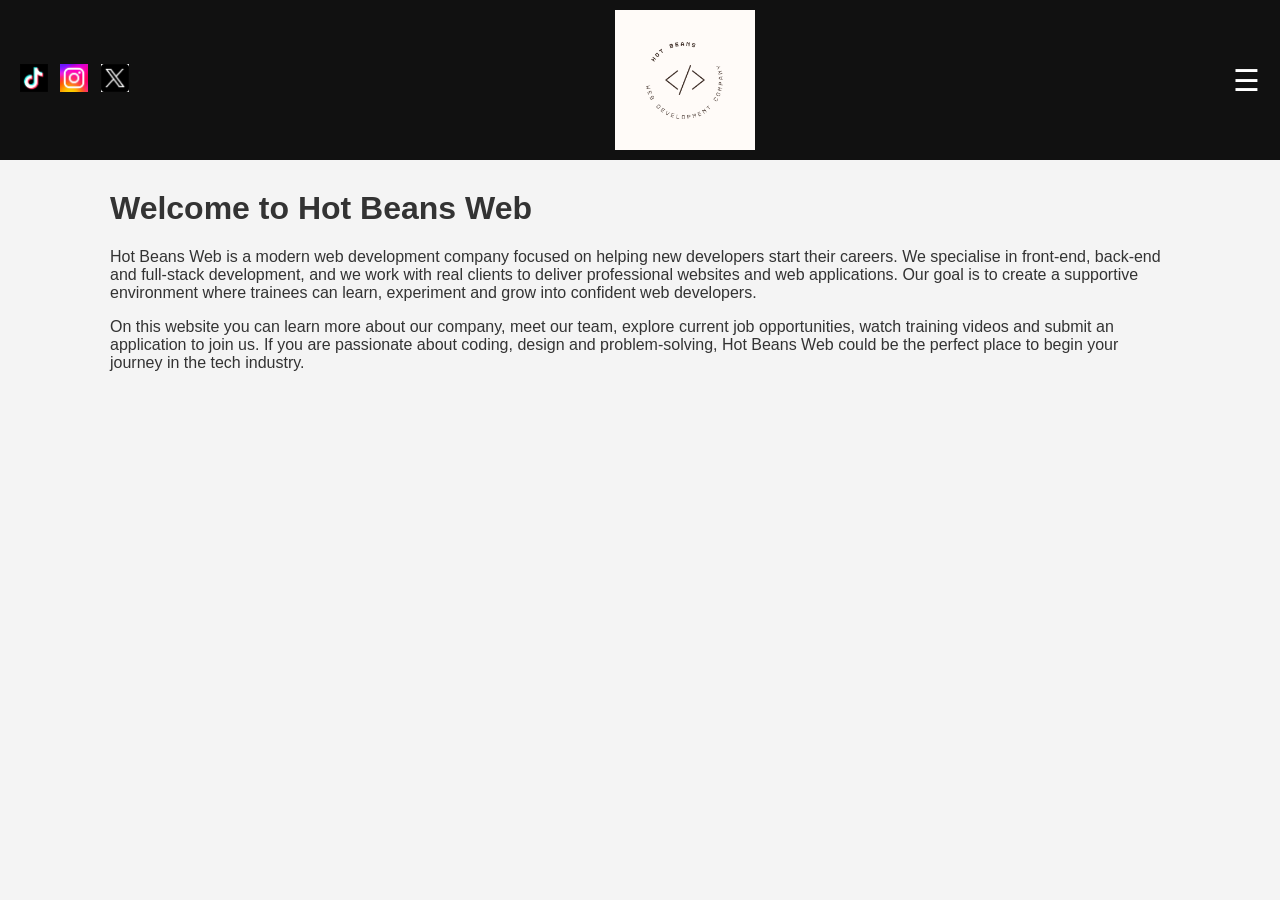
==== index.html @ 50b514dc "Add files via upload" ====
<!DOCTYPE html>
<html>
<head>
    <title>Hot Beans Web – Home</title>
    <link rel="stylesheet" href="style.css">
    <script src="script.js"></script>
</head>
<body>

<!-- HEADER + NAV -->
<header>
    <div class="social-icons">
        <a href="https://www.tiktok.com" target="_blank"><img src="tiktok.png" alt="TikTok"></a>
        <a href="https://www.instagram.com" target="_blank"><img src="insta.jpg" alt="Instagram"></a>
        <a href="https://twitter.com" target="_blank"><img src="download.png" alt="Twitter"></a>
    </div>
    <img src="hot beans logo.png" class="logo" alt="Hot Beans Web" onclick="location.href='index.html'">
    <div class="hamburger" onclick="openMenu()">☰</div>
</header>

<nav id="sideMenu">
    <a href="javascript:void(0)" onclick="closeMenu()">Close ✖</a>
    <a href="index.html">Home</a>
    <a href="about.html">About Us</a>
    <a href="team.html">Meet the Team</a>
    <a href="careers.html">Careers</a>
    <a href="reviews.html">Reviews</a>
    <a href="apply.html">Apply</a>
    <a href="training.html">Training</a>
    <a href="contact.html">Contact</a>
</nav>

<div class="container">
    <h1>Welcome to Hot Beans Web</h1>
    <p>
        Hot Beans Web is a modern web development company focused on helping new developers start their careers.
        We specialise in front‑end, back‑end and full‑stack development, and we work with real clients to deliver
        professional websites and web applications. Our goal is to create a supportive environment where trainees
        can learn, experiment and grow into confident web developers.
    </p>
    <p>
        On this website you can learn more about our company, meet our team, explore current job opportunities,
        watch training videos and submit an application to join us. If you are passionate about coding, design
        and problem‑solving, Hot Beans Web could be the perfect place to begin your journey in the tech industry.
    </p>
</div>

</body>
</html>
---- style.css ----
/* GLOBAL STYLES */
* {
    box-sizing: border-box;
}

body {
    margin: 0;
    font-family: Arial, sans-serif;
    background: #f4f4f4;
    color: #333;
}

header {
    background: #111;
    color: white;
    padding: 10px 20px;
    display: flex;
    justify-content: space-between;
    align-items: center;
    position: sticky;
    top: 0;
    z-index: 1000;
}

header img.logo {
    width: 140px;
    cursor: pointer;
}

.social-icons a img {
    width: 28px;
    margin-right: 8px;
}

/* NAVIGATION */
.hamburger {
    font-size: 30px;
    cursor: pointer;
    color: white;
}

nav {
    position: fixed;
    top: 0;
    right: -260px;
    width: 260px;
    height: 100%;
    background: #222;
    padding-top: 60px;
    transition: 0.3s;
    z-index: 999;
}

nav a {
    display: block;
    padding: 15px 20px;
    color: white;
    text-decoration: none;
    border-bottom: 1px solid #333;
}

nav a:hover {
    background: #444;
}

/* PAGE CONTENT */
.container {
    padding: 20px;
    max-width: 1100px;
    margin: 0 auto;
}

h1 {
    margin-top: 10px;
}

/* TEAM PYRAMID */
.team-grid {
    display: grid;
    grid-template-columns: repeat(3, 1fr);
    gap: 20px;
    text-align: center;
    margin-top: 20px;
}

.team-grid img {
    width: 100%;
    border-radius: 10px;
}

/* JOB LISTINGS */
.job-listing {
    background: white;
    padding: 15px 20px;
    margin-bottom: 15px;
    border-radius: 8px;
    border-left: 5px solid #ff6600;
}

.job-listing h3 {
    margin-top: 0;
}

/* REVIEWS */
.review-card {
    background: white;
    padding: 15px 20px;
    margin-bottom: 15px;
    border-radius: 8px;
    border-left: 5px solid #0099ff;
}

/* FORM */
form {
    background: white;
    padding: 20px;
    border-radius: 8px;
}

.form-group {
    margin-bottom: 15px;
}

.form-group label {
    display: block;
    font-weight: bold;
    margin-bottom: 5px;
}

.form-group input,
.form-group textarea,
.form-group select {
    width: 100%;
    padding: 8px;
    border-radius: 4px;
    border: 1px solid #ccc;
}

button {
    background: #ff6600;
    color: white;
    border: none;
    padding: 10px 18px;
    border-radius: 4px;
    cursor: pointer;
}

button:hover {
    background: #e05500;
}

/* TRAINING VIDEO GALLERY */
.video-gallery {
    display: grid;
    grid-template-columns: repeat(2, 1fr);
    gap: 20px;
    margin-top: 20px;
}

.video-gallery img {
    width: 100%;
    border-radius: 10px;
    cursor: pointer;
}

/* CONTACT MAP */
.map img {
    width: 100%;
    border-radius: 10px;
}

/* RESPONSIVE */
@media (max-width: 768px) {
    .team-grid {
        grid-template-columns: 1fr 1fr;
    }

    .video-gallery {
        grid-template-columns: 1fr;
    }
}
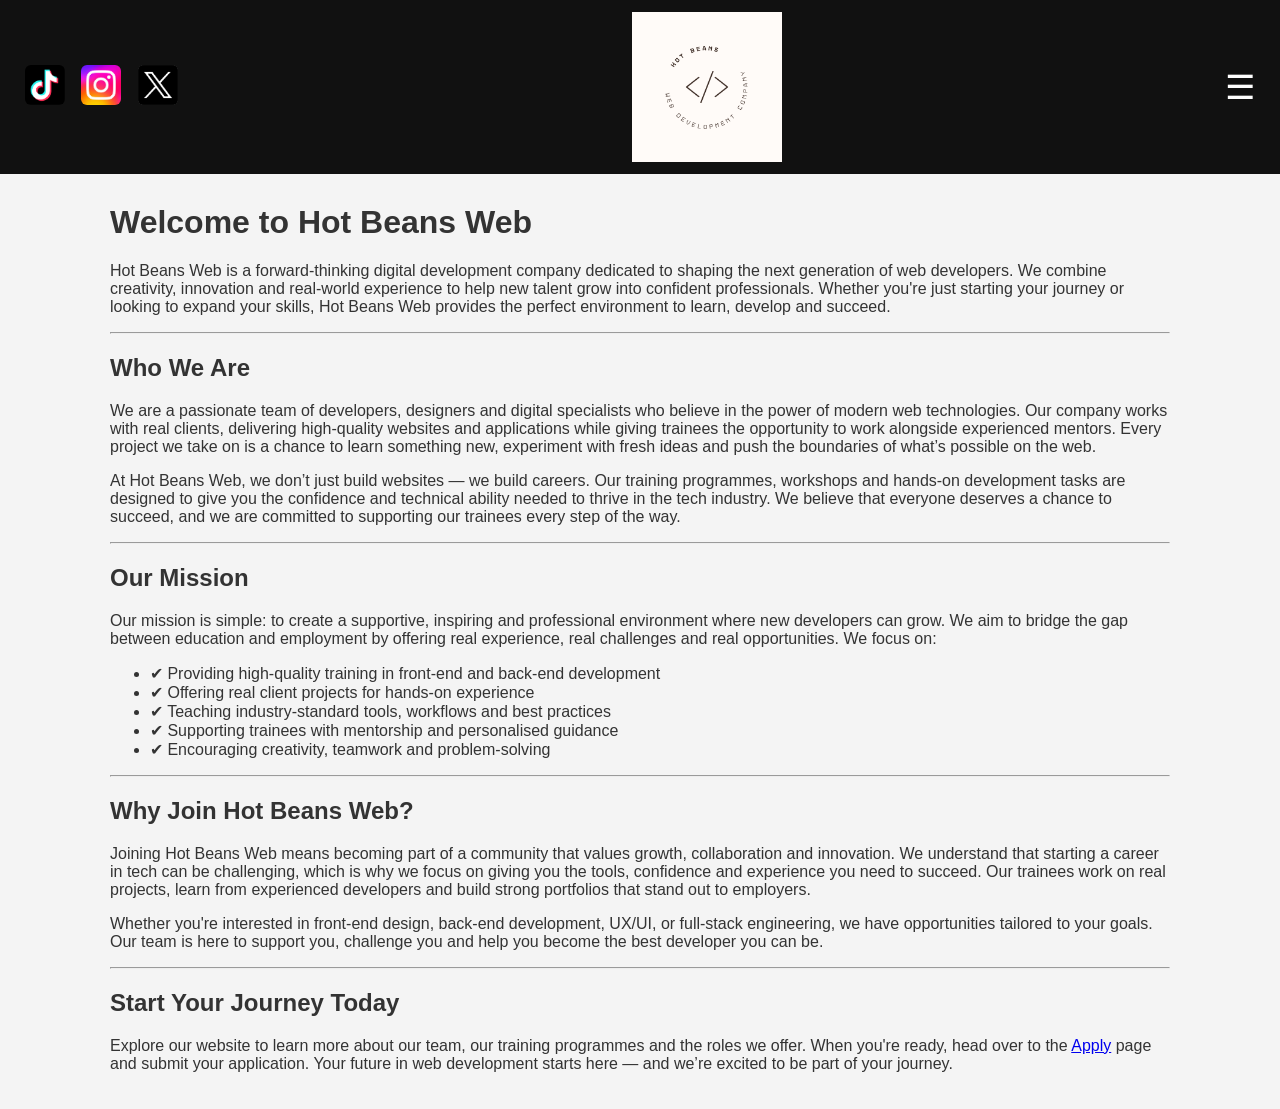
==== commit 0cb4305e: "Add files via upload" ====
--- a/index.html
+++ b/index.html
@@ -5,19 +5,24 @@
     <link rel="stylesheet" href="style.css">
     <script src="script.js"></script>
 </head>
+
 <body>
 
-<!-- HEADER + NAV -->
+<!-- HEADER -->
 <header>
     <div class="social-icons">
-        <a href="https://www.tiktok.com" target="_blank"><img src="tiktok.png" alt="TikTok"></a>
-        <a href="https://www.instagram.com" target="_blank"><img src="insta.jpg" alt="Instagram"></a>
-        <a href="https://twitter.com" target="_blank"><img src="download.png" alt="Twitter"></a>
+        <!-- Replace with your real icon image links -->
+        <a href="https://www.tiktok.com" target="_blank"><img src="tiktok.png"TikTok"></a>
+        <a href="https://www.instagram.com" target="_blank"><img src="insta.jpg"Instagram"></a>
+        <a href="https://twitter.com" target="_blank"><img src="download.png"Twitter"></a>
     </div>
-    <img src="hot beans logo.png" class="logo" alt="Hot Beans Web" onclick="location.href='index.html'">
+
+    <img src="hot beans logo.png"class="logo" alt="Hot Beans Web" onclick="location.href='index.html'">
+
     <div class="hamburger" onclick="openMenu()">☰</div>
 </header>
 
+<!-- NAVIGATION -->
 <nav id="sideMenu">
     <a href="javascript:void(0)" onclick="closeMenu()">Close ✖</a>
     <a href="index.html">Home</a>
@@ -30,21 +35,79 @@
     <a href="contact.html">Contact</a>
 </nav>
 
+<!-- MAIN CONTENT -->
 <div class="container">
+
     <h1>Welcome to Hot Beans Web</h1>
+
     <p>
-        Hot Beans Web is a modern web development company focused on helping new developers start their careers.
-        We specialise in front‑end, back‑end and full‑stack development, and we work with real clients to deliver
-        professional websites and web applications. Our goal is to create a supportive environment where trainees
-        can learn, experiment and grow into confident web developers.
+        Hot Beans Web is a forward‑thinking digital development company dedicated to shaping the next generation 
+        of web developers. We combine creativity, innovation and real‑world experience to help new talent grow 
+        into confident professionals. Whether you're just starting your journey or looking to expand your skills, 
+        Hot Beans Web provides the perfect environment to learn, develop and succeed.
     </p>
+
+    <hr>
+
+    <h2>Who We Are</h2>
     <p>
-        On this website you can learn more about our company, meet our team, explore current job opportunities,
-        watch training videos and submit an application to join us. If you are passionate about coding, design
-        and problem‑solving, Hot Beans Web could be the perfect place to begin your journey in the tech industry.
+        We are a passionate team of developers, designers and digital specialists who believe in the power of 
+        modern web technologies. Our company works with real clients, delivering high‑quality websites and 
+        applications while giving trainees the opportunity to work alongside experienced mentors. 
+        Every project we take on is a chance to learn something new, experiment with fresh ideas and push 
+        the boundaries of what’s possible on the web.
     </p>
+
+    <p>
+        At Hot Beans Web, we don’t just build websites — we build careers. Our training programmes, workshops 
+        and hands‑on development tasks are designed to give you the confidence and technical ability needed 
+        to thrive in the tech industry. We believe that everyone deserves a chance to succeed, and we are 
+        committed to supporting our trainees every step of the way.
+    </p>
+
+    <hr>
+
+    <h2>Our Mission</h2>
+    <p>
+        Our mission is simple: to create a supportive, inspiring and professional environment where new developers 
+        can grow. We aim to bridge the gap between education and employment by offering real experience, 
+        real challenges and real opportunities. We focus on:
+    </p>
+
+    <ul>
+        <li>✔ Providing high‑quality training in front‑end and back‑end development</li>
+        <li>✔ Offering real client projects for hands‑on experience</li>
+        <li>✔ Teaching industry‑standard tools, workflows and best practices</li>
+        <li>✔ Supporting trainees with mentorship and personalised guidance</li>
+        <li>✔ Encouraging creativity, teamwork and problem‑solving</li>
+    </ul>
+
+    <hr>
+
+    <h2>Why Join Hot Beans Web?</h2>
+    <p>
+        Joining Hot Beans Web means becoming part of a community that values growth, collaboration and innovation. 
+        We understand that starting a career in tech can be challenging, which is why we focus on giving you 
+        the tools, confidence and experience you need to succeed. Our trainees work on real projects, learn 
+        from experienced developers and build strong portfolios that stand out to employers.
+    </p>
+
+    <p>
+        Whether you're interested in front‑end design, back‑end development, UX/UI, or full‑stack engineering, 
+        we have opportunities tailored to your goals. Our team is here to support you, challenge you and help 
+        you become the best developer you can be.
+    </p>
+
+    <hr>
+
+    <h2>Start Your Journey Today</h2>
+    <p>
+        Explore our website to learn more about our team, our training programmes and the roles we offer. 
+        When you're ready, head over to the <a href="apply.html">Apply</a> page and submit your application. 
+        Your future in web development starts here — and we’re excited to be part of your journey.
+    </p>
+
 </div>
 
 </body>
 </html>
-
--- a/style.css
+++ b/style.css
@@ -13,7 +13,7 @@
 header {
     background: #111;
     color: white;
-    padding: 10px 20px;
+    padding: 12px 25px;
     display: flex;
     justify-content: space-between;
     align-items: center;
@@ -23,18 +23,26 @@
 }
 
 header img.logo {
-    width: 140px;
+    width: 150px;
     cursor: pointer;
 }
 
+/* SOCIAL ICONS — NOW BIGGER */
 .social-icons a img {
-    width: 28px;
-    margin-right: 8px;
+    width: 40px;      /* Increased size */
+    height: 40px;     /* Ensures perfect square */
+    margin-right: 12px;
+    border-radius: 6px;
+    transition: 0.2s;
+}
+
+.social-icons a img:hover {
+    transform: scale(1.1);
 }
 
 /* NAVIGATION */
 .hamburger {
-    font-size: 30px;
+    font-size: 34px;
     cursor: pointer;
     color: white;
 }
